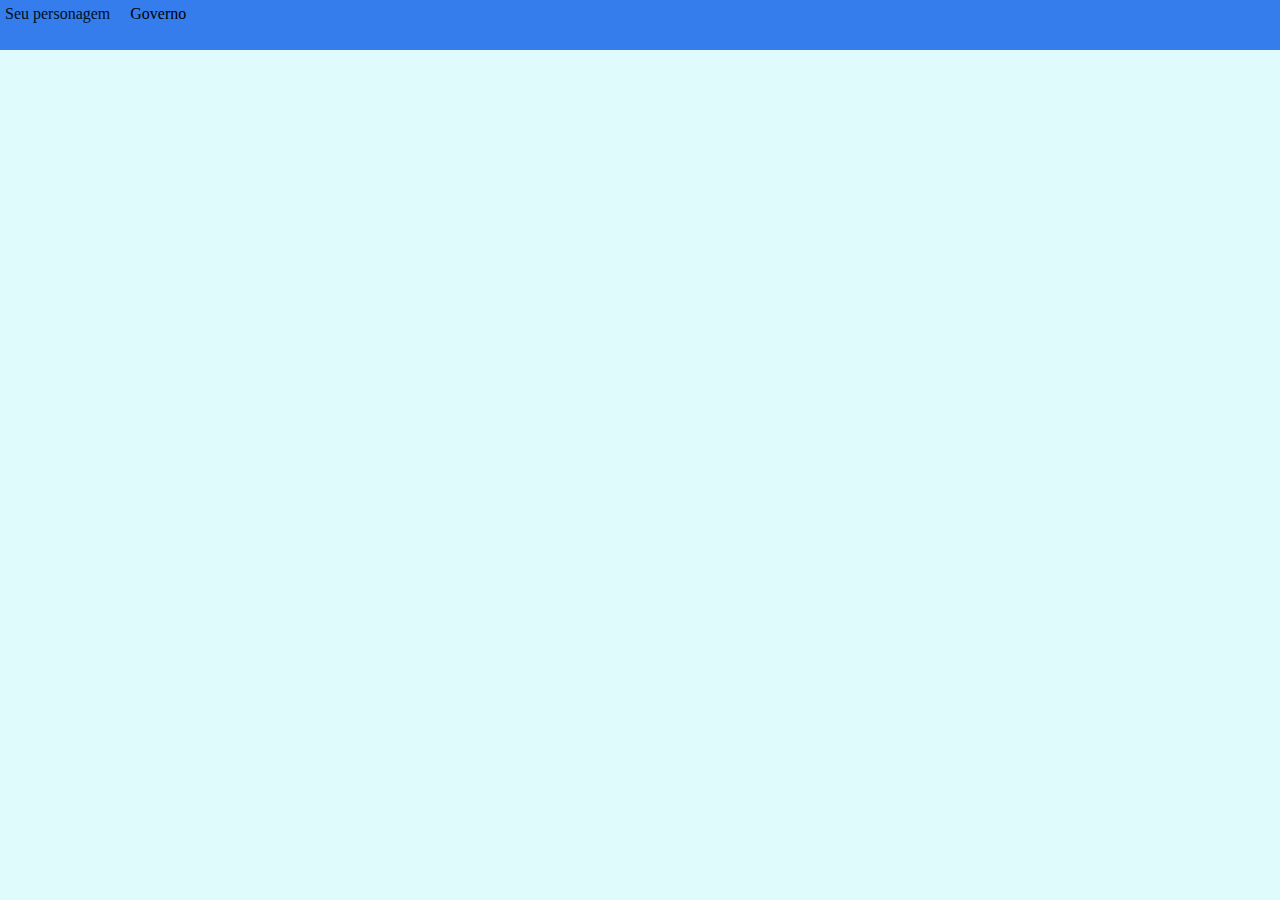
==== home.html @ 959d9356 "Criação do menu da página de jogo" ====
<!DOCTYPE html>
<html lang="pt-br">
<head>
    <meta charset="UTF-8">
    <meta name="viewport" content="width=device-width, initial-scale=1.0">
    <link rel="shortcut icon" href="assets/img/favicon.png" type="image/x-icon">
    <link rel="stylesheet" href="assets/css/rootstyles.css">
    <link rel="stylesheet" href="assets/css/gamemenustyle.css">
    <title>e-Revolution - Pagina Inicial</title>
</head>
<body>
    <header id="game-header">
        <nav id="game-menu">
            <p id="character-menu-main">Seu personagem
                <ul class="character-menu-list">
                <li>Equipamentos</li>
                <li>Treinar</li>
                <li>Trabalhar</li>
                </ul>
            </p>
            <p> Governo
                <ul class="government-menu-list">
                    <li>Congresso</li>
                    <li>Dados economicos</li>
                </ul>
            </p>
        </nav>
    </header>
</body>
</html>
---- assets/css/rootstyles.css ----
@charset "UTF-8";

@import url('https://fonts.googleapis.com/css2?family=Roboto:ital,wght@0,100;0,300;0,400;0,500;0,700;0,900;1,100;1,300;1,400;1,500;1,700;1,900&display=swap');
@import url('https://fonts.googleapis.com/css2?family=Orbitron:wght@400..900&display=swap');

/* CORES PALETA DE CORES
COR AZUL ESCURO - #001021
COR AZUL - #357ded
COR CIANO CLARO - #E0FBFC
COR AZUL CLARO - #C2DFE3

*/

:root{
    --corazulescuro: #001021;
    --corazul: #357ded;
    --corazulclaro: #C2DFE3;
    --corcianoclaro: #E0FBFC;
    --fonte-display: 'Orbitron', sans-serif;
    --fonte-default: 'Roboto', sans-serif;
}
.blue-letters{
    color: var(--corazul);
}

*{
    margin: 0;
    padding: 0;
}
ul{
    list-style: none;
}
a{
    color: unset;
    text-decoration: none;
}
a:visited{
    color: unset;
}

html{
}
---- assets/css/gamemenustyle.css ----
body{
    background-color: var(--corcianoclaro);
}
#game-header{
    height: 50px;
    background-color: var(--corazul);
}


#game-menu{
    display: flex;
}

#game-menu > p{
    padding: 5px;
}

#character-menu-main{
    color: var(--corazulescuro);
}

#character-menu-main:hover > ul{
    
    display: flex

}


.character-menu-list{
    display: none;
}
.character-menu-list > li{
    margin-top: 10px;
    padding: 0px 5px;
    background-color: rgb(255, 255, 255);
}

#government-menu-main{
    color: rgb(221, 144, 43);
    d
}

.government-menu-list{
    display: none;
}
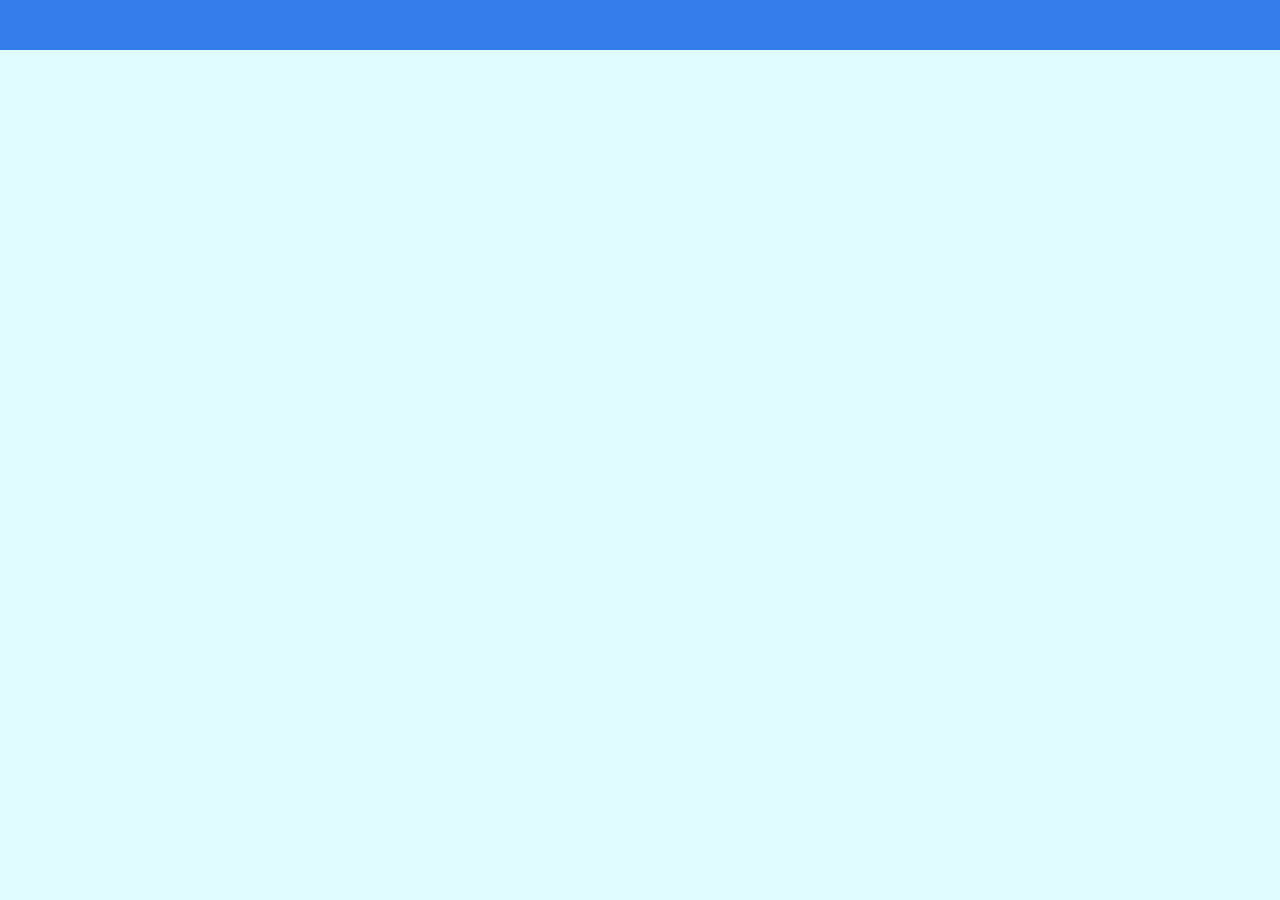
==== commit 14a15f34: "Começo da estruturação da página do jogo" ====
--- a/home.html
+++ b/home.html
@@ -11,19 +11,7 @@
 <body>
     <header id="game-header">
         <nav id="game-menu">
-            <p id="character-menu-main">Seu personagem
-                <ul class="character-menu-list">
-                <li>Equipamentos</li>
-                <li>Treinar</li>
-                <li>Trabalhar</li>
-                </ul>
-            </p>
-            <p> Governo
-                <ul class="government-menu-list">
-                    <li>Congresso</li>
-                    <li>Dados economicos</li>
-                </ul>
-            </p>
+            
         </nav>
     </header>
 </body>
--- a/assets/css/gamemenustyle.css
+++ b/assets/css/gamemenustyle.css
@@ -2,44 +2,7 @@
     background-color: var(--corcianoclaro);
 }
 #game-header{
+    display: flex;
     height: 50px;
     background-color: var(--corazul);
-}
-
-
-#game-menu{
-    display: flex;
-}
-
-#game-menu > p{
-    padding: 5px;
-}
-
-#character-menu-main{
-    color: var(--corazulescuro);
-}
-
-#character-menu-main:hover > ul{
-    
-    display: flex
-
-}
-
-
-.character-menu-list{
-    display: none;
-}
-.character-menu-list > li{
-    margin-top: 10px;
-    padding: 0px 5px;
-    background-color: rgb(255, 255, 255);
-}
-
-#government-menu-main{
-    color: rgb(221, 144, 43);
-    d
-}
-
-.government-menu-list{
-    display: none;
 }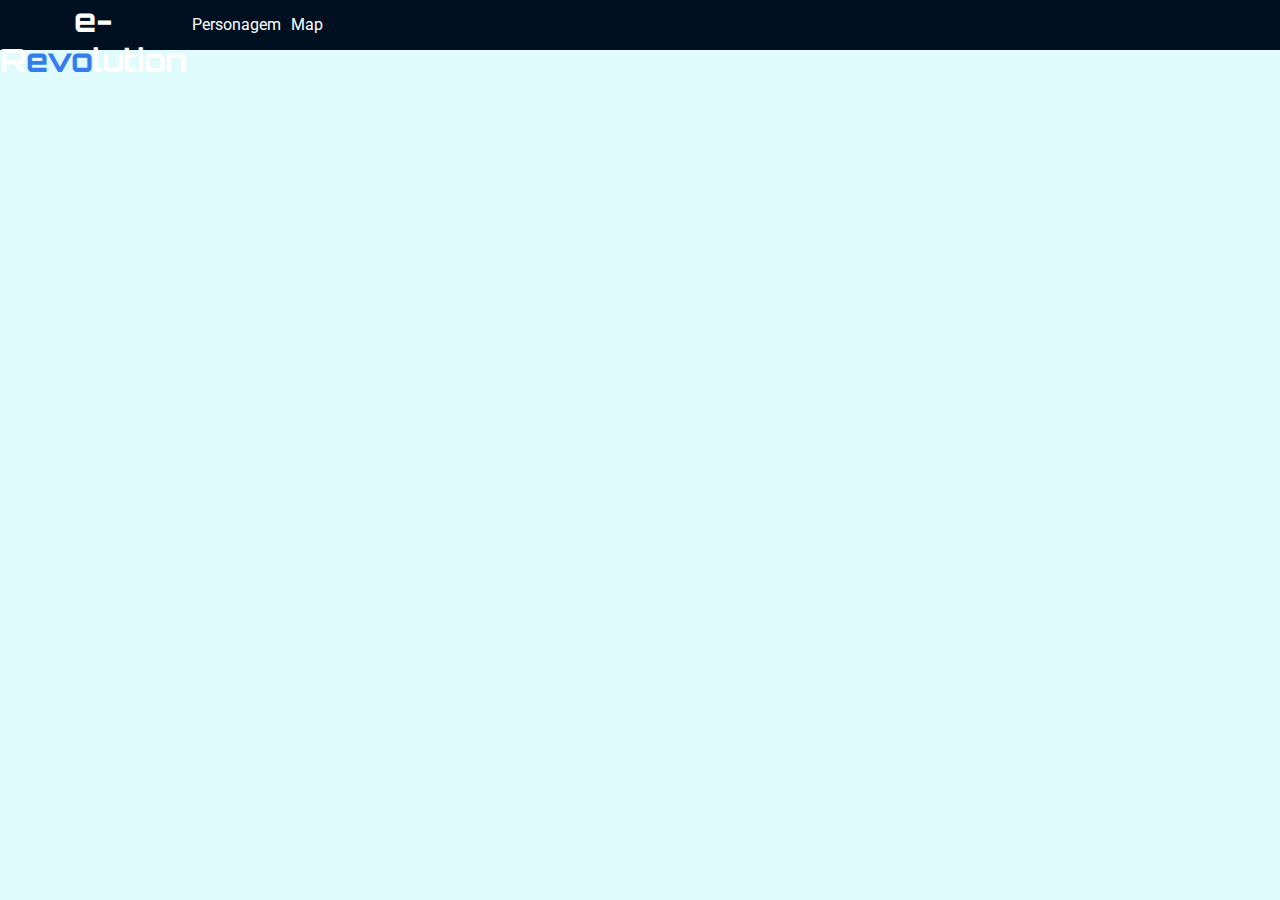
==== commit 8b8ba19a: "Adicionado um sistema básico de menu" ====
--- a/home.html
+++ b/home.html
@@ -10,8 +10,24 @@
 </head>
 <body>
     <header id="game-header">
+        <div id="menu-title">
+            <h1>e-R<span class="blue-letters">evo</span>lution</h1>
+        </div>
         <nav id="game-menu">
-            
+            <nav class="character-menu">
+                <p>Personagem</p>
+                <ul class="character-list">
+                    <li><a href="#">Trabalhar</a></li>
+                    <li><a href="#">Treinar</a></li>
+                </ul>
+            </nav>
+            <nav class="map-menu">
+                <p>Map</p>
+                <ul class="map-list">
+                    <li><a href="#">Mapa politico</a></li>
+                    <li><a href="#">Mapa economico</a></li>
+                </ul>    
+            </nav>
         </nav>
     </header>
 </body>
--- a/assets/css/gamemenustyle.css
+++ b/assets/css/gamemenustyle.css
@@ -4,5 +4,51 @@
 #game-header{
     display: flex;
     height: 50px;
-    background-color: var(--corazul);
+    background-color: var(--corazulescuro);
+}
+#menu-title{
+    text-align: center;
+    width: 250px;
+    height: 100%;
+    color: white;
+    font-family: var(--fonte-display);
+}
+#game-menu{
+
+    display: flex;
+    width: 1600px;
+    color: white;
+    font-family: var(--fonte-default);
+}
+#game-menu .character-menu{
+    background-color: var(--corazulescuro);
+    text-align: center;
+    padding: 15px 5px 5px 5px
+}
+#game-menu .character-menu .character-list{
+    display: none;
+    background-color: var(--corazulescuro);
+    margin-top: 15px;
+    padding: 0px 2px 0 2px;
+}
+#game-menu .character-menu .character-list li{
+    padding: 10px 13px;
+}
+#game-menu .character-menu:hover > .character-list{
+    display: block
+}
+#game-menu .map-menu{
+    background-color: var(--corazulescuro);
+    padding: 15px 5px 5px 5px
+}
+#game-menu .map-menu .map-list{
+    display: none;
+    background-color: var(--corazulescuro);
+    margin-top: 15px;
+}
+#game-menu .map-menu .map-list li{
+    padding: 10px 10px;
+}
+#game-menu .map-menu:hover .map-list{
+    display: block;
 }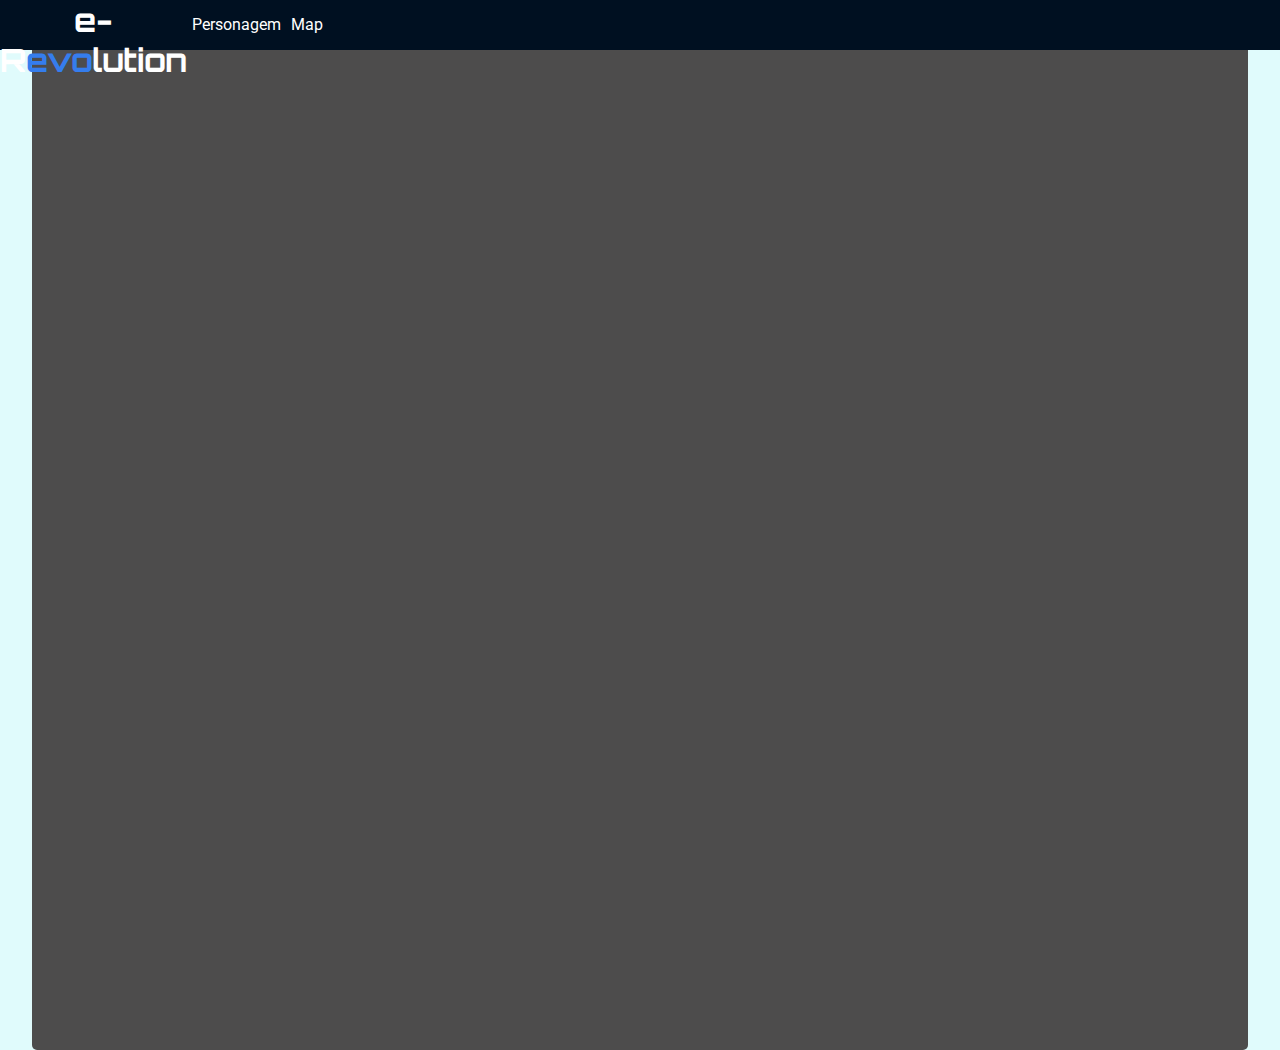
==== commit e568c5e1: "Criação inicial do conteudo principal do site" ====
--- a/home.html
+++ b/home.html
@@ -6,6 +6,7 @@
     <link rel="shortcut icon" href="assets/img/favicon.png" type="image/x-icon">
     <link rel="stylesheet" href="assets/css/rootstyles.css">
     <link rel="stylesheet" href="assets/css/gamemenustyle.css">
+    <link rel="stylesheet" href="assets/css/gamemainstyle.css">
     <title>e-Revolution - Pagina Inicial</title>
 </head>
 <body>
@@ -30,5 +31,8 @@
             </nav>
         </nav>
     </header>
+    <main id="main-container">
+            
+    </main>
 </body>
 </html>--- a/assets/css/gamemainstyle.css
+++ b/assets/css/gamemainstyle.css
@@ -0,0 +1,8 @@
+#main-container{
+    background-color: rgb(77, 76, 76);
+    margin: auto;
+    width: 95%;
+    height: 1000px;
+    border-radius: 0px 0px 5px 5px;
+
+}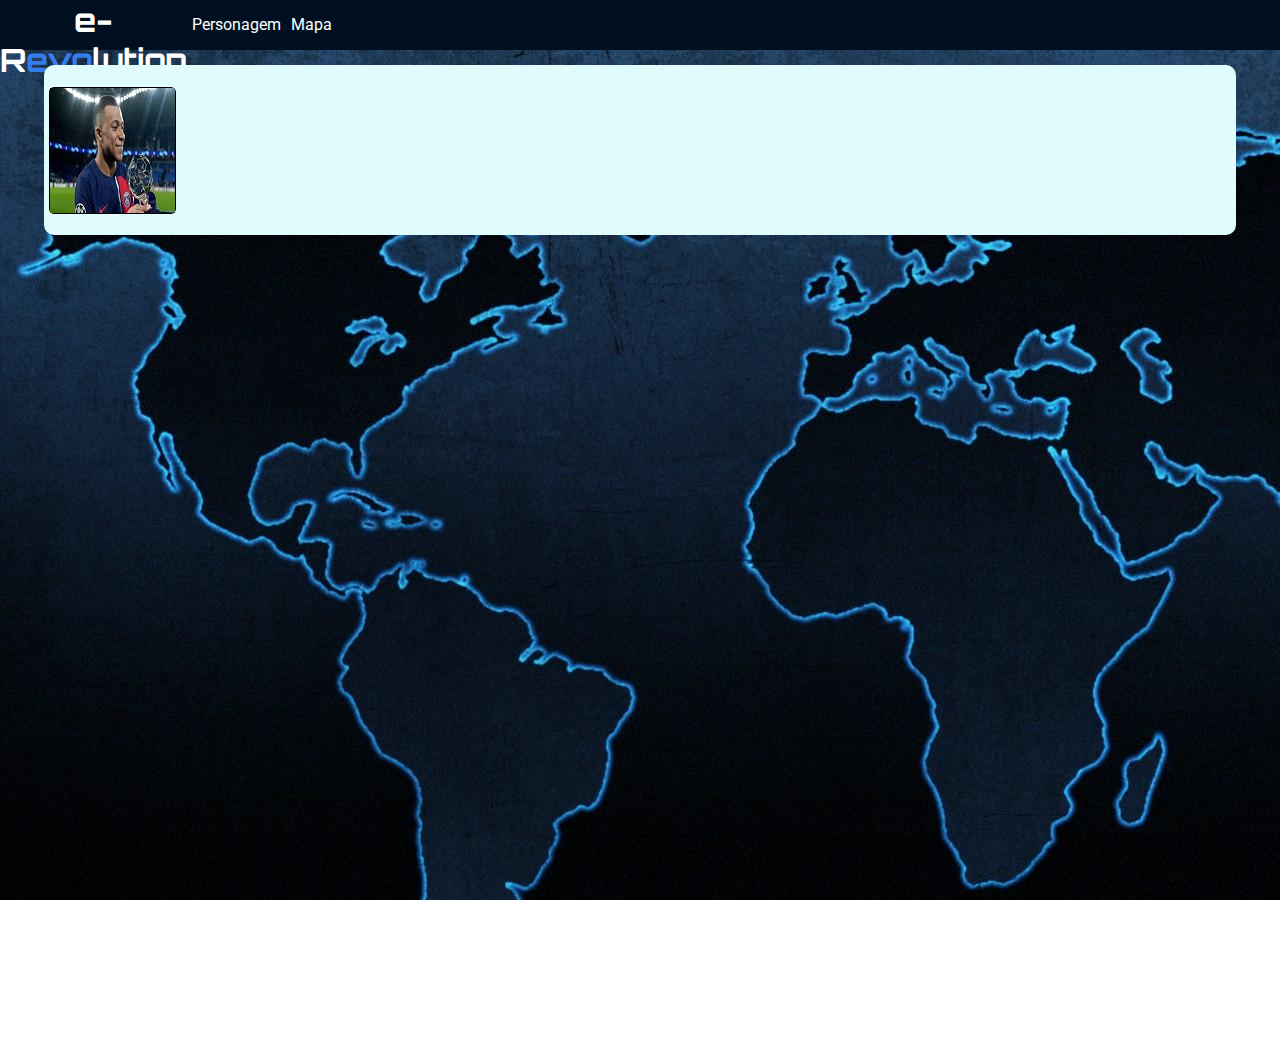
==== commit a7cce31a: "Estrutura básica da área de informação do servidor e do player" ====
--- a/home.html
+++ b/home.html
@@ -23,7 +23,7 @@
                 </ul>
             </nav>
             <nav class="map-menu">
-                <p>Map</p>
+                <p>Mapa</p>
                 <ul class="map-list">
                     <li><a href="#">Mapa politico</a></li>
                     <li><a href="#">Mapa economico</a></li>
@@ -32,7 +32,18 @@
         </nav>
     </header>
     <main id="main-container">
-            
+            <div class="main-header-container">
+                <div class="main-header-box">
+                    <div class="main-header-player-stats">
+                        <div class="header-player-image">
+                            <img src="assets/img/player-image.jpg" alt="Foto do jogador">
+                        </div>
+                    </div>
+                    <div class="main-header-server-stats">
+
+                    </div>
+                </div>
+            </div>
     </main>
 </body>
 </html>--- a/assets/css/gamemenustyle.css
+++ b/assets/css/gamemenustyle.css
@@ -1,6 +1,3 @@
-body{
-    background-color: var(--corcianoclaro);
-}
 #game-header{
     display: flex;
     height: 50px;
--- a/assets/css/gamemainstyle.css
+++ b/assets/css/gamemainstyle.css
@@ -1,8 +1,52 @@
+body{
+    background-image: url(/assets/img/homebackground.jpg);
+    background-attachment: fixed;
+}
+
 #main-container{
-    background-color: rgb(77, 76, 76);
     margin: auto;
     width: 95%;
     height: 1000px;
     border-radius: 0px 0px 5px 5px;
+    display: flex;
 
+}
+#main-container .main-header-container{
+    width: 100%;
+    height: 200px;
+    display: flex;
+    justify-content: center;
+    align-items: center;
+}
+#main-container .main-header-box{
+    width: 98%;
+    height: 170px;
+    border-radius: 10px;
+    background-color: var(--corcianoclaro);
+    display: flex;
+    align-items: center;
+}
+.main-header-player-stats{
+    width: 70%;
+    height: 90%;
+    display: flex;
+    align-items: center;
+}
+.header-player-image{
+    width: 125px;
+    height: 125px;
+    margin-left: 5px;
+    border-radius: 5px;
+    border: 1px solid black;
+}
+
+
+
+
+
+
+
+.main-header-server-stats{
+    width: 30%;
+    height: 90%;
 }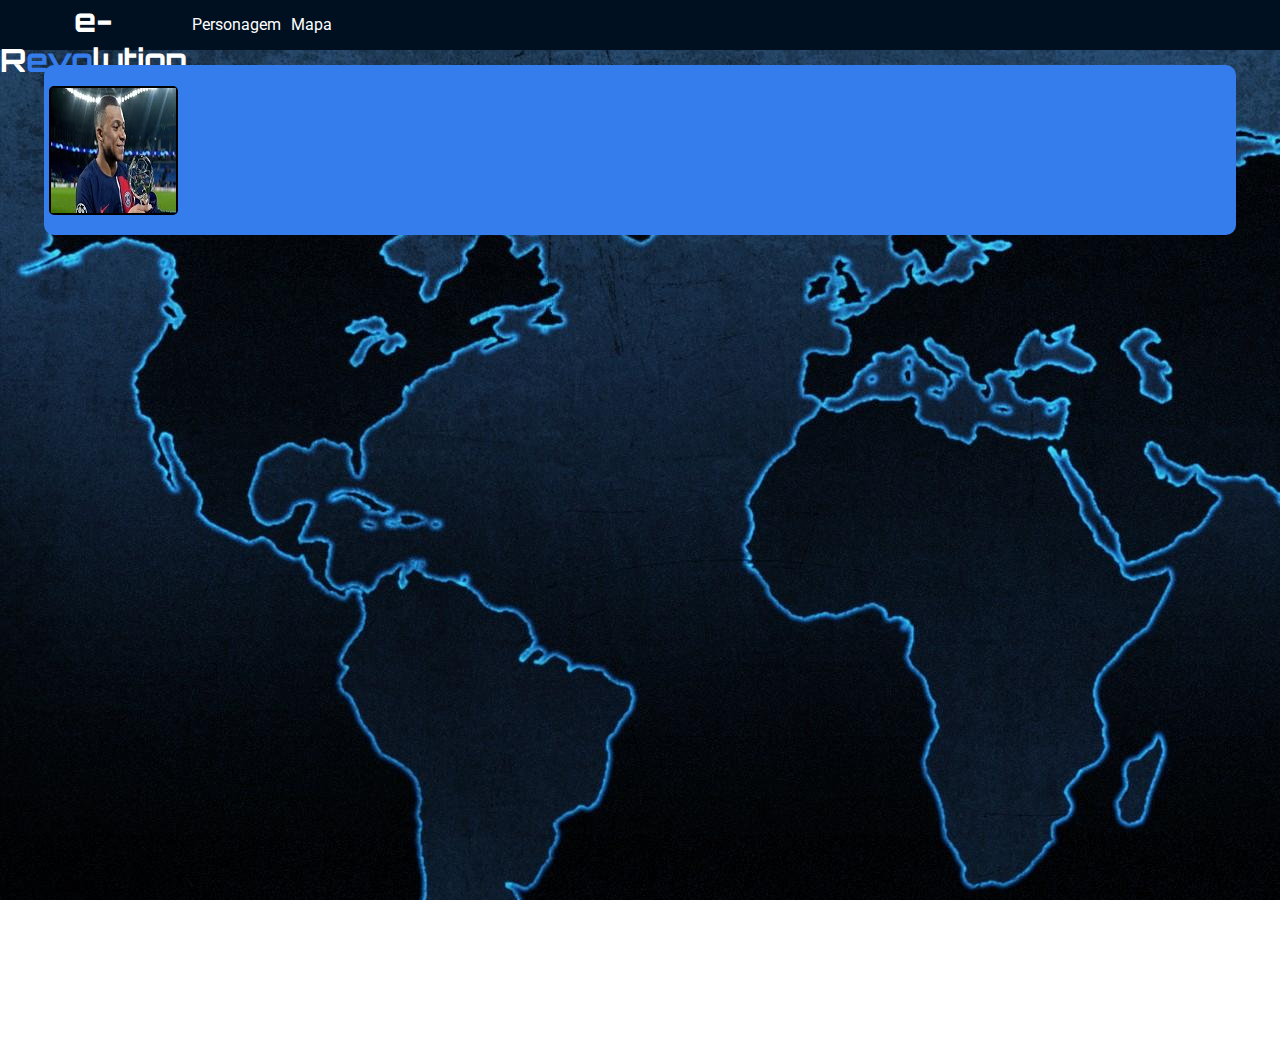
==== commit 0f31a457: "Estruturação das box's dos atributos do usuário" ====
--- a/home.html
+++ b/home.html
@@ -38,6 +38,18 @@
                         <div class="header-player-image">
                             <img src="assets/img/player-image.jpg" alt="Foto do jogador">
                         </div>
+                        <div class="header-player-stats">
+                            <section class="player-atribute-health">
+                            </section>
+                            <section class="player-bank">
+                            </section>
+                            <section class="player-atributes">
+
+                            </section>
+                            <section class="player-equipment">
+
+                            </section>
+                        </div>
                     </div>
                     <div class="main-header-server-stats">
 
--- a/assets/css/gamemenustyle.css
+++ b/assets/css/gamemenustyle.css
@@ -20,7 +20,8 @@
 #game-menu .character-menu{
     background-color: var(--corazulescuro);
     text-align: center;
-    padding: 15px 5px 5px 5px
+    padding: 15px 5px 5px 5px;
+    z-index: 2;
 }
 #game-menu .character-menu .character-list{
     display: none;
@@ -32,11 +33,12 @@
     padding: 10px 13px;
 }
 #game-menu .character-menu:hover > .character-list{
-    display: block
+    display: block;
 }
 #game-menu .map-menu{
     background-color: var(--corazulescuro);
-    padding: 15px 5px 5px 5px
+    padding: 15px 5px 5px 5px;
+    z-index: 2;
 }
 #game-menu .map-menu .map-list{
     display: none;
--- a/assets/css/gamemainstyle.css
+++ b/assets/css/gamemainstyle.css
@@ -22,7 +22,7 @@
     width: 98%;
     height: 170px;
     border-radius: 10px;
-    background-color: var(--corcianoclaro);
+    background-color: var(--corazul);
     display: flex;
     align-items: center;
 }
@@ -37,8 +37,45 @@
     height: 125px;
     margin-left: 5px;
     border-radius: 5px;
-    border: 1px solid black;
+    border: 2px solid black;
 }
+.header-player-stats{
+    height: 100%;
+    width: 700px;
+    margin-left: 5px;
+    color: white;
+    font-family: var(--fonte-default);
+    background-colr: black;
+}
+.header-player-stats > section{
+
+}
+
+.player-atribute-health{
+    width: 350px;
+    height: 50%;
+    background-clor: red;
+    float: left;
+}
+.player-bank{
+    width: 350px;
+    height: 50%;
+    background-clor: blue;
+    float: right;
+}
+.player-atributes{
+    width: 350px;
+    height: 50%;
+    background-clor: yellow;
+    float: left;
+}
+.player-equipment{
+    width: 350px;
+    height: 50%;
+    background-clor: green;
+    float: right;
+}
+
 
 
 
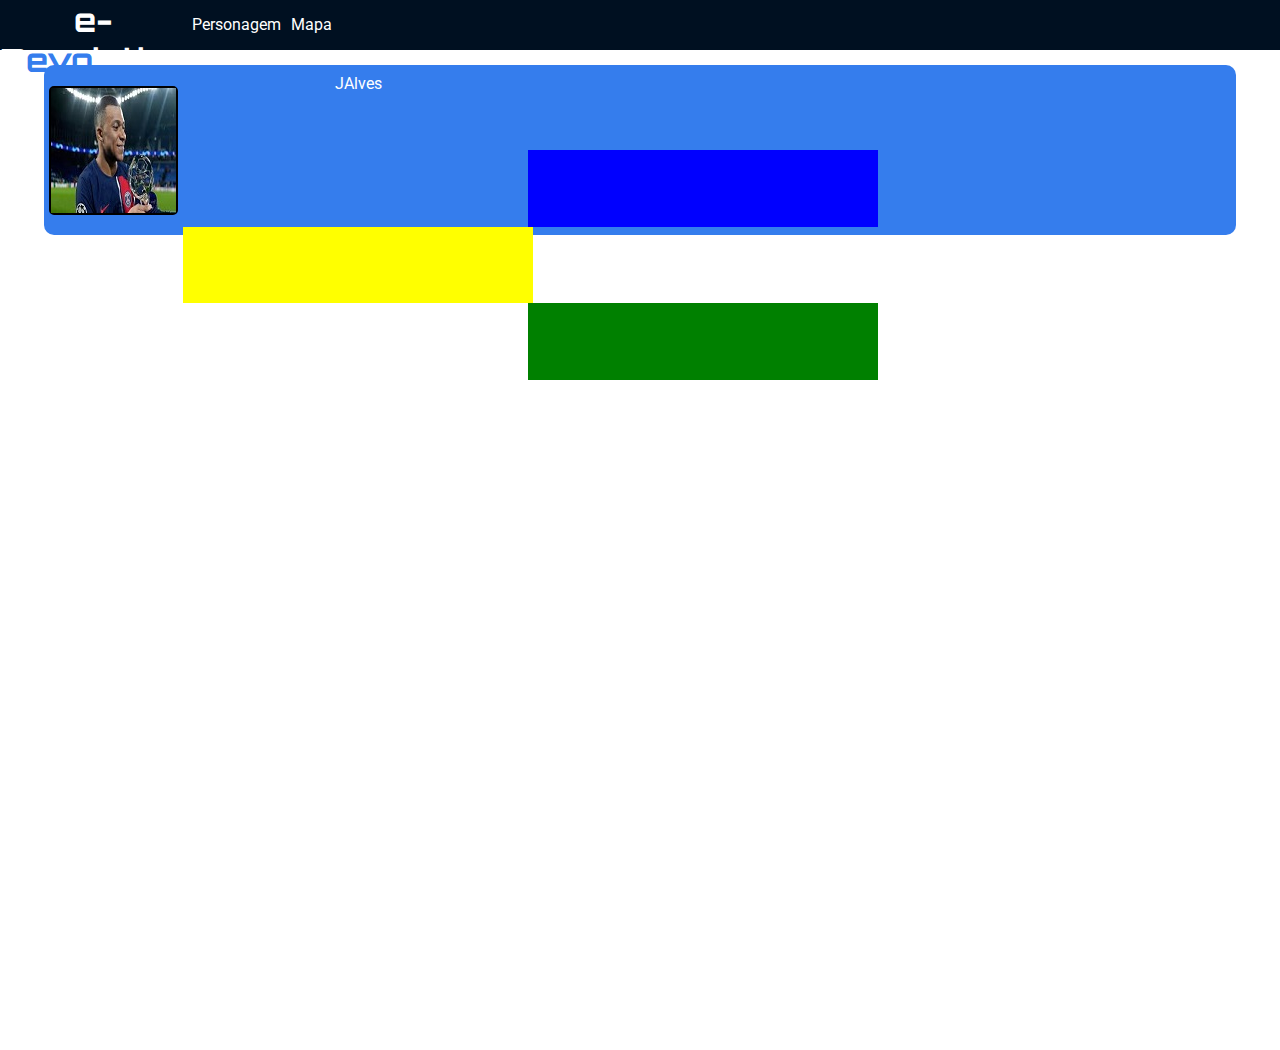
==== commit 98d108f3: "Troca de fonte" ====
--- a/home.html
+++ b/home.html
@@ -40,6 +40,7 @@
                         </div>
                         <div class="header-player-stats">
                             <section class="player-atribute-health">
+                                <p>JAlves</p>
                             </section>
                             <section class="player-bank">
                             </section>
--- a/assets/css/gamemainstyle.css
+++ b/assets/css/gamemainstyle.css
@@ -1,5 +1,5 @@
 body{
-    background-image: url(/assets/img/homebackground.jpg);
+    background-image: url(https://i.imgur.com/KyWOCaz.jpeg);
     background-attachment: fixed;
 }
 
@@ -56,23 +56,25 @@
     height: 50%;
     background-clor: red;
     float: left;
+    text-align: center;
+    font-family: var(--fonte-default);
 }
 .player-bank{
     width: 350px;
     height: 50%;
-    background-clor: blue;
+    background-color: blue;
     float: right;
 }
 .player-atributes{
     width: 350px;
     height: 50%;
-    background-clor: yellow;
+    background-color: yellow;
     float: left;
 }
 .player-equipment{
     width: 350px;
     height: 50%;
-    background-clor: green;
+    background-color: green;
     float: right;
 }
 
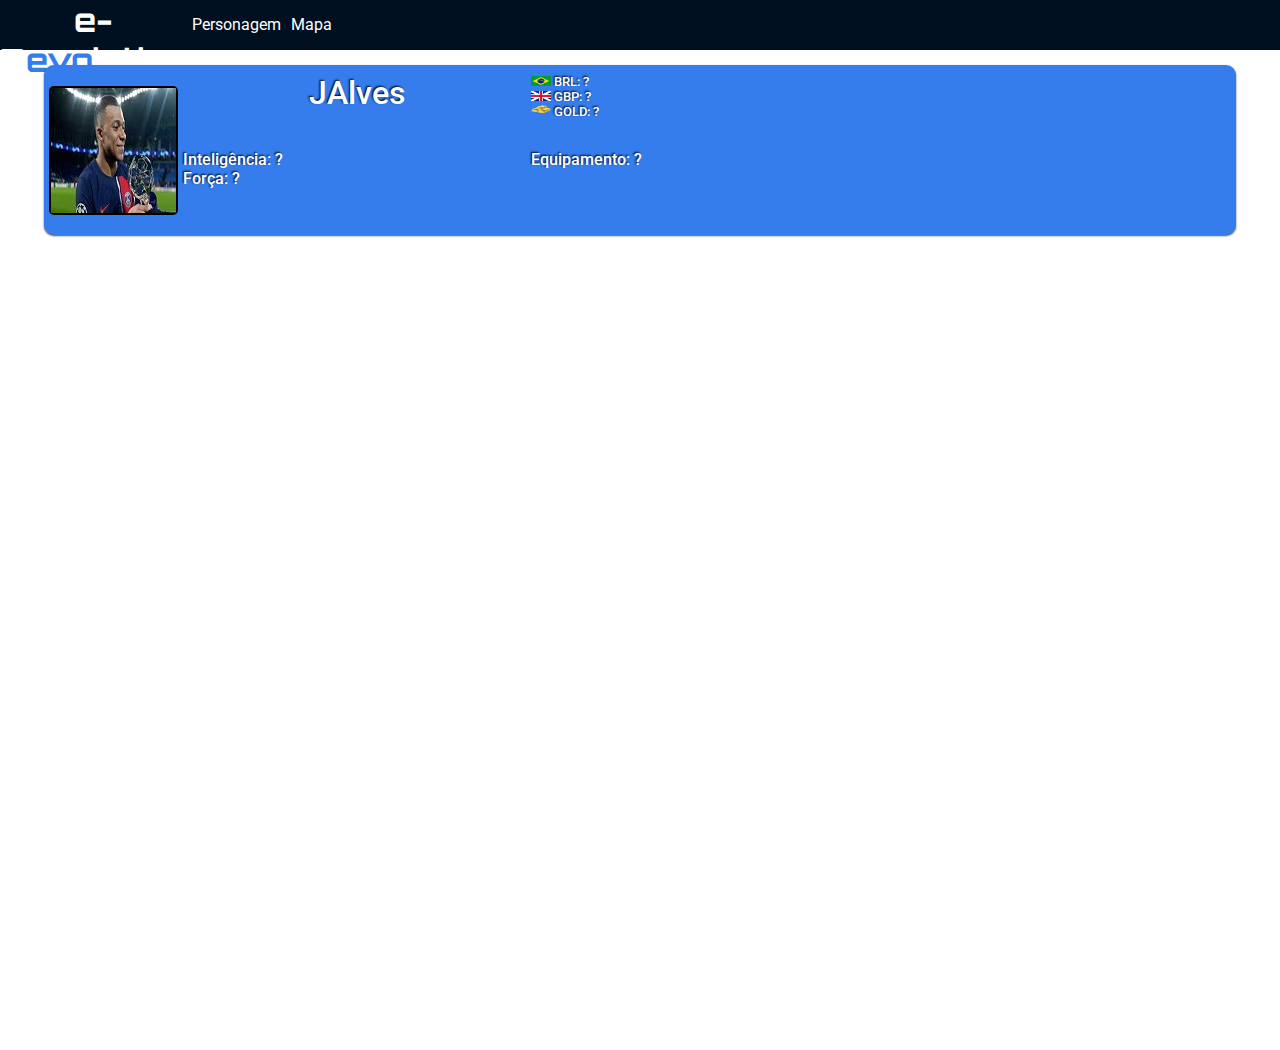
==== commit 9b16d28c: "Finalizado a construção inicial da parte de estatisticas do jogador" ====
--- a/home.html
+++ b/home.html
@@ -39,16 +39,21 @@
                             <img src="assets/img/player-image.jpg" alt="Foto do jogador">
                         </div>
                         <div class="header-player-stats">
-                            <section class="player-atribute-health">
+                            <section class="player-info">
                                 <p>JAlves</p>
                             </section>
                             <section class="player-bank">
+                                <p><img src="assets/img/flag-br.webp" alt="" width="20px" height="10px"> BRL: ?</p>
+                                <p><img src="assets/img/flag-en.png" alt="" width="20px" height="10px"> GBP: ?</p>
+                                <p><img src="assets/img/flag-gold.png" alt="" width="20px" height="12px"> GOLD: ?</p>
                             </section>
                             <section class="player-atributes">
-
+                                <p>Inteligência: ?</p>
+                                <p>Força: ?</p>
+                                <p></p>
                             </section>
                             <section class="player-equipment">
-
+                                <p>Equipamento: ?</p>
                             </section>
                         </div>
                     </div>
--- a/assets/css/gamemainstyle.css
+++ b/assets/css/gamemainstyle.css
@@ -22,6 +22,7 @@
     width: 98%;
     height: 170px;
     border-radius: 10px;
+    box-shadow: 0px 1px 2px rgba(0, 0, 0, 0.705);
     background-color: var(--corazul);
     display: flex;
     align-items: center;
@@ -45,36 +46,45 @@
     margin-left: 5px;
     color: white;
     font-family: var(--fonte-default);
-    background-colr: black;
+    font-weight: 500;
+    text-shadow: -1px -1px 2px black;
+    background-clor: black;
+    position: relative;
+    
 }
-.header-player-stats > section{
-
-}
-
-.player-atribute-health{
-    width: 350px;
+.player-info{
+    position: absolute;
+    width: 50%;
     height: 50%;
     background-clor: red;
     float: left;
     text-align: center;
-    font-family: var(--fonte-default);
+    font-size: 2em;
 }
 .player-bank{
-    width: 350px;
+    position: absolute;
+    left: 50%;
+    width: 50%;
     height: 50%;
-    background-color: blue;
+    background-clor: blue;
     float: right;
+    font-size: 0.8em;
 }
 .player-atributes{
-    width: 350px;
+    position: absolute;
+    top: 50%;
+    width: 50%;
     height: 50%;
-    background-color: yellow;
+    background-clor: yellow;
     float: left;
 }
 .player-equipment{
-    width: 350px;
+    position: absolute;
+    top: 50%;
+    left: 50%;
+    width: 50%;
     height: 50%;
-    background-color: green;
+    background-clor: green;
     float: right;
 }
 
